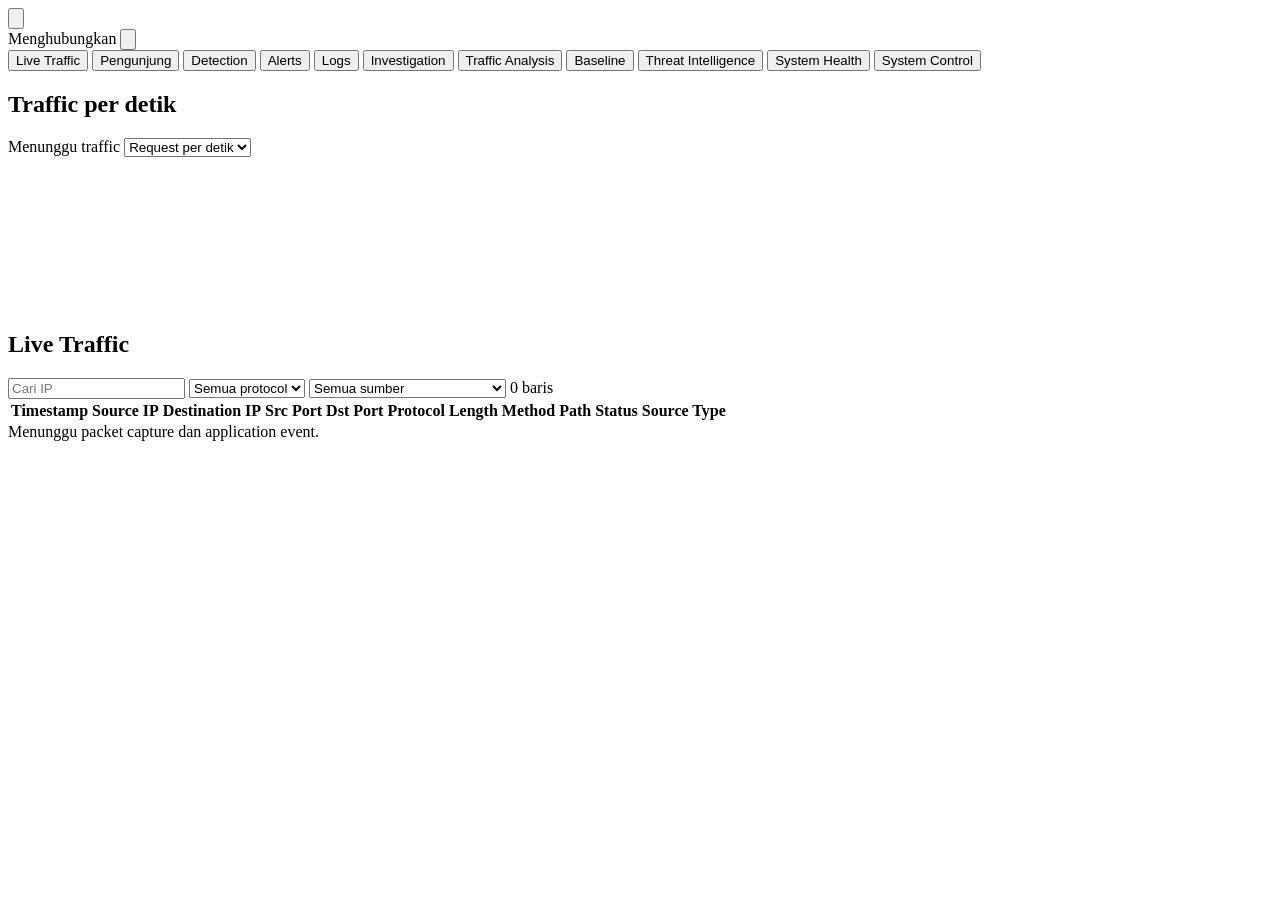
==== web utama/index.html @ e30e2449 "Initial commit" ====
<!doctype html>
<html lang="id" data-theme="light">
<head>
  <meta charset="utf-8">
  <meta name="viewport" content="width=device-width, initial-scale=1">
  <meta name="color-scheme" content="light dark">
  <title>IDS</title>
  <script>
    (() => {
      let saved = null;
      try { saved = localStorage.getItem("ids-theme"); } catch {}
      const preferred = window.matchMedia("(prefers-color-scheme: dark)").matches ? "dark" : "light";
      document.documentElement.dataset.theme = saved === "dark" || saved === "light" ? saved : preferred;
    })();
  </script>
  <link rel="stylesheet" href="/assets/css/styles.css">
</head>
<body>
  <div class="aplikasi">
    <header class="bilah-atas">
      <button class="tombol-ikon" id="tombol-menu" type="button" aria-label="Buka menu" aria-expanded="false" aria-controls="menu-samping">
        <svg viewBox="0 0 24 24" aria-hidden="true"><path d="M4 7h16M4 12h16M4 17h16"/></svg>
      </button>
      <div class="bilah-kanan">
        <span class="status-koneksi" id="status-koneksi" data-state="waiting">Menghubungkan</span>
        <button class="tombol-ikon" id="theme-toggle" type="button" aria-label="Ganti ke tema gelap" title="Ganti ke tema gelap">
          <svg viewBox="0 0 24 24" aria-hidden="true">
            <circle class="tema-cincin" cx="12" cy="12" r="8.25" />
            <path class="tema-separuh" d="M12 3.75a8.25 8.25 0 0 0 0 16.5z" />
          </svg>
        </button>
      </div>
    </header>

    <div class="latar-menu" id="latar-menu"></div>
    <aside class="menu-samping" id="menu-samping" aria-label="Navigasi" aria-hidden="true" inert>
      <nav class="menu-daftar">
        <button class="menu-item" type="button" data-halaman="live">Live Traffic</button>
        <button class="menu-item" type="button" data-halaman="pengunjung">Pengunjung</button>
        <button class="menu-item" type="button" data-halaman="deteksi">Detection</button>
        <button class="menu-item" type="button" data-halaman="alert">Alerts</button>
        <button class="menu-item" type="button" data-halaman="log">Logs</button>
        <button class="menu-item" type="button" data-halaman="investigasi">Investigation</button>
        <button class="menu-item" type="button" data-halaman="analisis">Traffic Analysis</button>
        <button class="menu-item" type="button" data-halaman="baseline">Baseline</button>
        <button class="menu-item" type="button" data-halaman="intel">Threat Intelligence</button>
        <button class="menu-item" type="button" data-halaman="kesehatan">System Health</button>
        <button class="menu-item" type="button" data-halaman="kontrol">System Control</button>
      </nav>
    </aside>

    <main class="isi">
      <section class="halaman halaman-live aktif" data-view="live">
        <div class="baris-grafik">
          <article class="panel panel-grafik">
            <header class="panel-kepala">
              <h2>Traffic per detik</h2>
              <div class="panel-kontrol">
                <span class="kondisi" id="kondisi-traffic" data-state="waiting_for_data">Menunggu traffic</span>
                <select id="metrik-grafik" aria-label="Jenis data grafik">
                  <option value="request">Request per detik</option>
                  <option value="paket">Paket per detik</option>
                  <option value="byte">Byte per detik</option>
                </select>
              </div>
            </header>
            <div class="grafik-kotak" id="grafik-kotak">
              <canvas id="grafik" role="img" aria-label="Grafik garis traffic per detik"></canvas>
              <div class="grafik-kosong" id="grafik-kosong" hidden></div>
              <div class="tooltip-grafik" id="tooltip-grafik" hidden></div>
            </div>
            <div class="legenda" id="legenda-grafik"></div>
          </article>

          <article class="panel panel-deteksi" id="panel-deteksi" hidden>
            <header class="panel-kepala">
              <h2>Deteksi terbaru</h2>
              <button class="tombol-teks" id="lihat-deteksi" type="button">Lihat semua</button>
            </header>
            <ul class="deteksi-ringkas" id="deteksi-ringkas"></ul>
          </article>
        </div>

        <article class="panel panel-tabel">
          <header class="panel-kepala">
            <h2>Live Traffic</h2>
            <div class="panel-kontrol">
              <input id="cari-ip" type="search" placeholder="Cari IP" aria-label="Cari alamat IP" autocomplete="off">
              <select id="filter-protocol" aria-label="Filter protocol">
                <option value="all">Semua protocol</option>
                <option value="TCP">TCP</option>
                <option value="UDP">UDP</option>
                <option value="ICMP">ICMP</option>
                <option value="ARP">ARP</option>
                <option value="HTTP">HTTP</option>
                <option value="OTHER">Lainnya</option>
              </select>
              <select id="filter-sumber" aria-label="Filter sumber data">
                <option value="all">Semua sumber</option>
                <option value="packet">Packet capture</option>
                <option value="aplikasi">Application event</option>
                <option value="pengunjung">Application event pengunjung</option>
                <option value="internal">Application event internal</option>
              </select>
              <span class="jumlah" id="jumlah-baris">0 baris</span>
            </div>
          </header>
          <div class="tabel-gulir" id="tabel-gulir">
            <table class="tabel" id="tabel-traffic">
              <thead>
                <tr>
                  <th class="kol-waktu">Timestamp</th>
                  <th class="kol-ip">Source IP</th>
                  <th class="kol-ip">Destination IP</th>
                  <th class="kol-port">Src Port</th>
                  <th class="kol-port">Dst Port</th>
                  <th class="kol-protocol">Protocol</th>
                  <th class="kol-angka">Length</th>
                  <th class="kol-method">Method</th>
                  <th class="kol-path">Path</th>
                  <th class="kol-status">Status</th>
                  <th class="kol-sumber">Source Type</th>
                </tr>
              </thead>
              <tbody id="isi-tabel-traffic"></tbody>
            </table>
            <div class="tabel-kosong" id="tabel-kosong">Menunggu packet capture dan application event.</div>
          </div>
          <div class="detail-baris" id="detail-baris" hidden>
            <div class="detail-kepala">
              <strong>Detail baris</strong>
              <button class="tombol-teks" id="tutup-detail" type="button">Tutup</button>
            </div>
            <dl class="detail-isi" id="detail-isi"></dl>
          </div>
        </article>
      </section>

      <section class="halaman halaman-gulir" data-view="pengunjung" hidden>
        <h1>Pengunjung</h1>
        <article class="panel panel-penuh">
          <header class="panel-kepala">
            <h2>Sesi aktif</h2>
            <div class="panel-kontrol">
              <input id="cari-pengunjung" type="search" placeholder="Cari ticket atau IP" aria-label="Cari pengunjung" autocomplete="off">
              <span class="jumlah" id="jumlah-pengunjung">0 sesi</span>
            </div>
          </header>
          <div class="tabel-gulir">
            <table class="tabel">
              <thead><tr><th>Ticket</th><th>Alamat IP</th><th>Mulai</th><th>Kedaluwarsa</th><th>Sisa waktu</th><th>Status</th></tr></thead>
              <tbody id="isi-pengunjung"></tbody>
            </table>
          </div>
        </article>
      </section>

      <section class="halaman halaman-gulir" data-view="deteksi" hidden>
        <h1>Detection</h1>
        <div class="dua-kolom">
          <article class="panel panel-penuh">
            <header class="panel-kepala"><h2>Riwayat deteksi</h2><span class="jumlah" id="jumlah-deteksi">0 event</span></header>
            <div class="tabel-gulir">
              <table class="tabel">
                <thead><tr><th>Waktu</th><th>Kondisi</th><th>Aturan</th><th>Ticket</th><th class="kol-angka">Nilai</th></tr></thead>
                <tbody id="isi-deteksi"></tbody>
              </table>
            </div>
          </article>
          <article class="panel panel-penuh">
            <header class="panel-kepala"><h2>Sumber data deteksi</h2></header>
            <div class="bukti" id="bukti-deteksi"><p class="kosong">Pilih deteksi untuk melihat data yang menjadi dasarnya.</p></div>
          </article>
        </div>
      </section>

      <section class="halaman halaman-gulir" data-view="alert" hidden>
        <h1>Alerts</h1>
        <article class="panel panel-penuh">
          <header class="panel-kepala"><h2>Daftar alert</h2><span class="jumlah" id="jumlah-alert">0 alert</span></header>
          <div class="daftar-kartu" id="daftar-alert"></div>
        </article>
      </section>

      <section class="halaman halaman-gulir" data-view="log" hidden>
        <h1>Logs</h1>
        <div class="dua-baris">
          <article class="panel panel-penuh">
            <header class="panel-kepala"><h2>Application event</h2></header>
            <div class="tabel-gulir">
              <table class="tabel">
                <thead><tr><th>Waktu</th><th>Sumber</th><th>Method</th><th>Path</th><th>Status</th><th>IP klien</th><th class="kol-angka">Request</th><th class="kol-angka">Response</th></tr></thead>
                <tbody id="isi-log-aplikasi"></tbody>
              </table>
            </div>
          </article>
          <article class="panel panel-penuh">
            <header class="panel-kepala"><h2>System log</h2></header>
            <div class="tabel-gulir">
              <table class="tabel">
                <thead><tr><th>Waktu</th><th>Level</th><th>Komponen</th><th>Event</th><th>Pesan</th></tr></thead>
                <tbody id="isi-log-sistem"></tbody>
              </table>
            </div>
          </article>
        </div>
      </section>

      <section class="halaman halaman-gulir" data-view="investigasi" hidden>
        <h1>Investigation</h1>
        <article class="panel panel-penuh">
          <header class="panel-kepala"><h2>Daftar investigasi</h2><span class="jumlah" id="jumlah-insiden">0 insiden</span></header>
          <div class="daftar-kartu" id="daftar-insiden"></div>
        </article>
      </section>

      <section class="halaman halaman-gulir" data-view="analisis" hidden>
        <h1>Traffic Analysis</h1>
        <article class="panel panel-penuh">
          <header class="panel-kepala"><h2>Window analisis terakhir</h2><span class="jumlah" id="waktu-window">Belum ada window</span></header>
          <div class="tabel-gulir">
            <table class="tabel">
              <thead><tr><th>Pengukuran</th><th>Sumber data</th><th class="kol-angka">Nilai</th></tr></thead>
              <tbody id="isi-analisis"></tbody>
            </table>
          </div>
        </article>
      </section>

      <section class="halaman halaman-gulir" data-view="baseline" hidden>
        <h1>Baseline</h1>
        <article class="panel panel-penuh">
          <header class="panel-kepala"><h2>Baseline traffic internal</h2><span class="jumlah" id="status-baseline">Mengumpulkan</span></header>
          <div class="tabel-gulir">
            <table class="tabel">
              <thead><tr><th>Pengukuran</th><th class="kol-angka">Baseline</th><th class="kol-angka">Window terakhir</th></tr></thead>
              <tbody id="isi-baseline"></tbody>
            </table>
          </div>
        </article>
      </section>

      <section class="halaman halaman-gulir" data-view="intel" hidden>
        <h1>Threat Intelligence</h1>
        <article class="panel panel-penuh">
          <header class="panel-kepala"><h2>Pemeriksaan alamat IP</h2></header>
          <form class="form-baris" id="form-intel">
            <input id="input-intel" type="text" placeholder="Contoh: 8.8.8.8" aria-label="Alamat IP" autocomplete="off">
            <button class="tombol-utama" id="periksa-intel" type="submit">Periksa IP</button>
          </form>
          <p class="hasil-teks" id="hasil-intel" aria-live="polite">Memeriksa konfigurasi.</p>
        </article>
      </section>

      <section class="halaman halaman-gulir" data-view="kesehatan" hidden>
        <h1>System Health</h1>
        <article class="panel panel-penuh">
          <header class="panel-kepala"><h2>Status layanan</h2></header>
          <div class="tabel-gulir">
            <table class="tabel">
              <thead><tr><th>Layanan</th><th>Status</th><th>Keterangan</th></tr></thead>
              <tbody id="isi-kesehatan"></tbody>
            </table>
          </div>
        </article>
      </section>

      <section class="halaman halaman-gulir" data-view="kontrol" hidden>
        <h1>System Control</h1>
        <article class="panel panel-penuh">
          <header class="panel-kepala"><h2>Network sensor</h2><span class="jumlah" id="status-sensor">Belum diketahui</span></header>
          <div class="form-kontrol">
            <label for="pilih-interface">Interface capture</label>
            <select id="pilih-interface" aria-label="Pilih interface capture"><option value="">Memuat interface</option></select>
            <div class="tombol-baris">
              <button class="tombol-utama" id="mulai-sensor" type="button">Mulai sensor</button>
              <button class="tombol-sekunder" id="hentikan-sensor" type="button">Hentikan sensor</button>
            </div>
            <p class="hasil-teks" id="pesan-sensor" role="status" aria-live="polite">Sensor belum dimulai.</p>
          </div>
        </article>
      </section>
    </main>
  </div>
  <script type="module" src="/assets/js/app.js"></script>
</body>
</html>
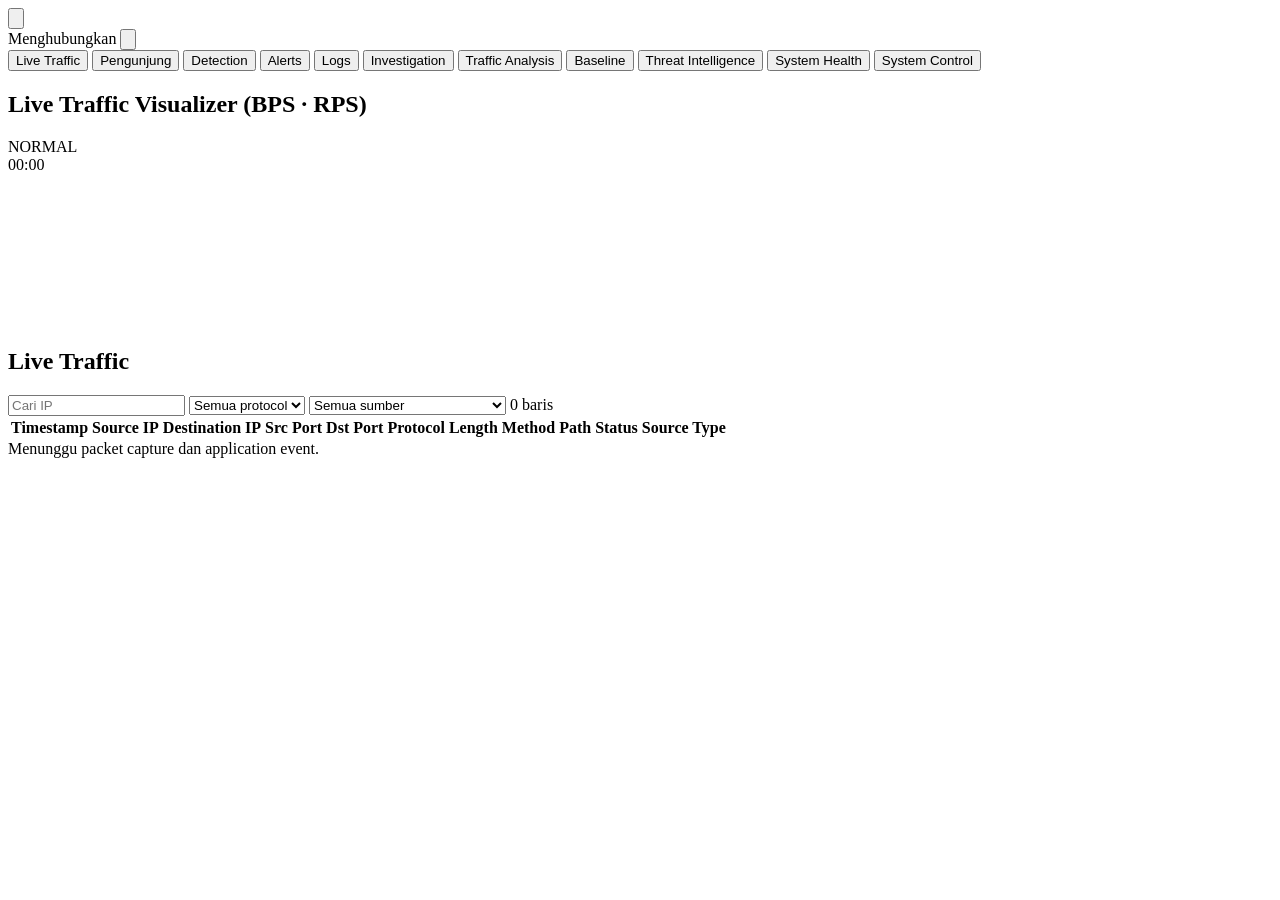
==== commit 414242b6: "Update IDS project" ====
--- a/web utama/index.html
+++ b/web utama/index.html
@@ -54,14 +54,15 @@
         <div class="baris-grafik">
           <article class="panel panel-grafik">
             <header class="panel-kepala">
-              <h2>Traffic per detik</h2>
+              <h2>Live Traffic Visualizer (BPS · RPS)</h2>
               <div class="panel-kontrol">
-                <span class="kondisi" id="kondisi-traffic" data-state="waiting_for_data">Menunggu traffic</span>
-                <select id="metrik-grafik" aria-label="Jenis data grafik">
-                  <option value="request">Request per detik</option>
-                  <option value="paket">Paket per detik</option>
-                  <option value="byte">Byte per detik</option>
-                </select>
+                <div class="kondisi-widget" id="kondisi-widget" data-state="normal">
+                  <div class="kondisi-baris">
+                    <span class="kondisi-dot" id="kondisi-dot"></span>
+                    <span class="kondisi-status" id="kondisi-traffic">NORMAL</span>
+                  </div>
+                  <span class="kondisi-waktu" id="kondisi-waktu">00:00</span>
+                </div>
               </div>
             </header>
             <div class="grafik-kotak" id="grafik-kotak">
